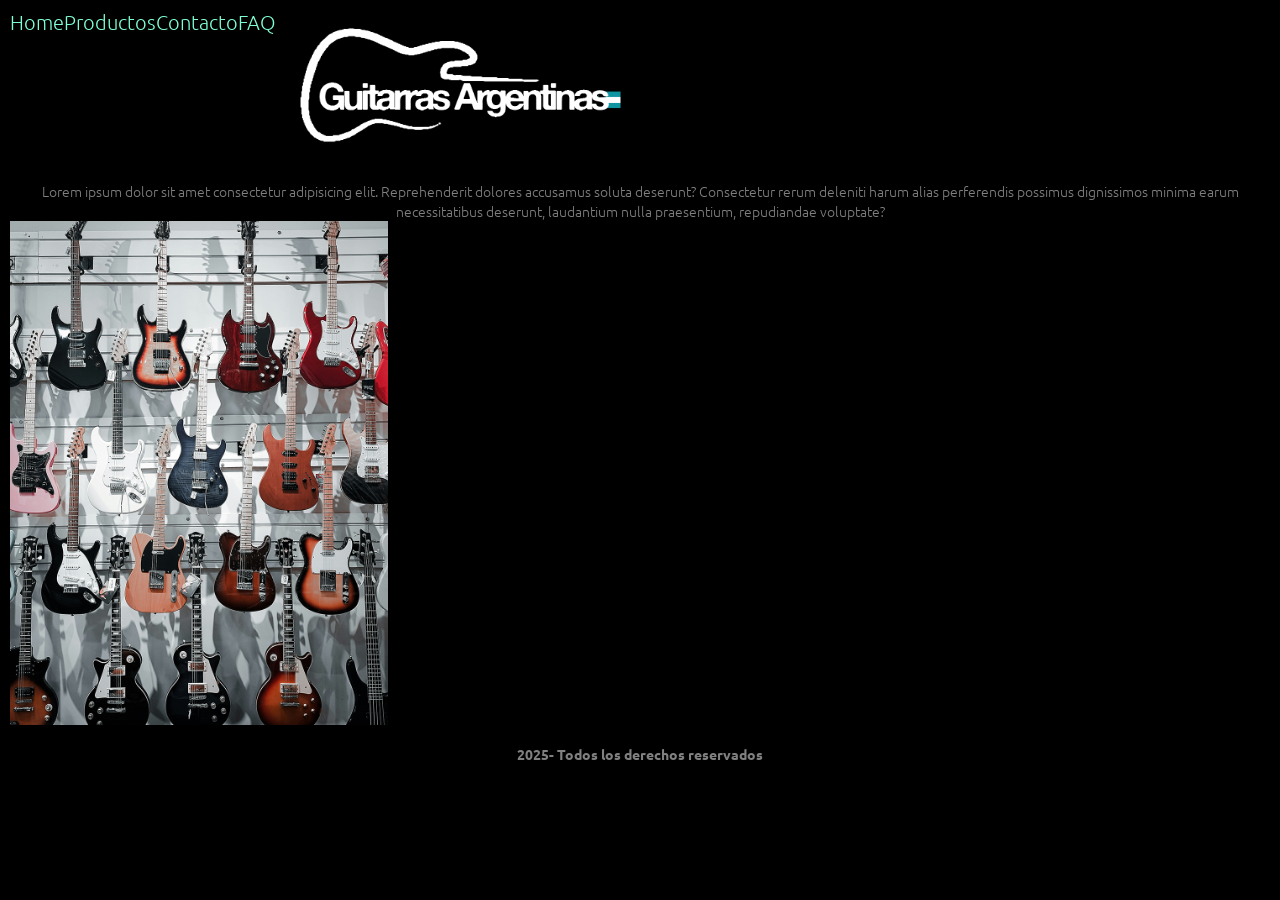
==== index.html @ 1a5506de "Entrega 2" ====
<!DOCTYPE html>
<html lang="en">
<head>
    <meta charset="UTF-8">
    <meta name="viewport" content="width=device-width, initial-scale=1.0">
    <link rel="stylesheet" href="css/estilo.css">   
    <title>Guitarras Argentinas</title>
    <style>
    @import url('https://fonts.googleapis.com/css2?family=Ubuntu:wght@300&display=swap');
    @import url('https://fonts.googleapis.com/css2?family=Orbitron:wght@400..900&display=swap');

    </style>
</head>
<body>
    <header>

        <nav>
            <ul>
                <li><a href="index.html">Home</a></li>
                <li><a href="productos.html">Productos</a></li>
                <li><a href="contacto.html">Contacto</a></li>   
                <li><a href="faq.html">FAQ</a></li>
            </ul>
        </nav>
    <img src="img/logo guitarra copia.png" alt="">
    </header>  
<main>
    <p>Lorem ipsum dolor sit amet consectetur adipisicing elit. Reprehenderit dolores accusamus soluta deserunt? Consectetur rerum deleniti harum alias perferendis possimus dignissimos minima earum necessitatibus deserunt, laudantium nulla praesentium, repudiandae voluptate?</p>
    <img src="img/guitarras.jpg" alt="imagen de guitarras">
</main>  
            
<footer class="footer">2025- Todos los derechos reservados</footer>

</body>

</html>
---- css/estilo.css ----
*{
    margin: 0;
    padding: 0;
    box-sizing: border-box;
}

header,main,footer{
    padding: 10px;
    text-align: center;
}
header{
    background-color: black;
    display: flex;
}
header nav ul{
    display: flex;
    color: whitesmoke;
    list-style: none;
}
img{
    display: flex;
    width: 30%;
}
body{
    background-color: black;
    color: grey;
    font-family: "Ubuntu", sans-serif;
    font-weight: 300;
    font-size: 14px;
    font-optical-sizing: auto;
}

footer {
    text-align: center;
    font-weight: bold;
}
a{
    color: aquamarine;
    text-decoration: none;
    font-weight: lighter;
    font-size: 20px;
}
a:hover{
    color: blueviolet;
    text-decoration: underline;
}
a:active{
    color: black;
}
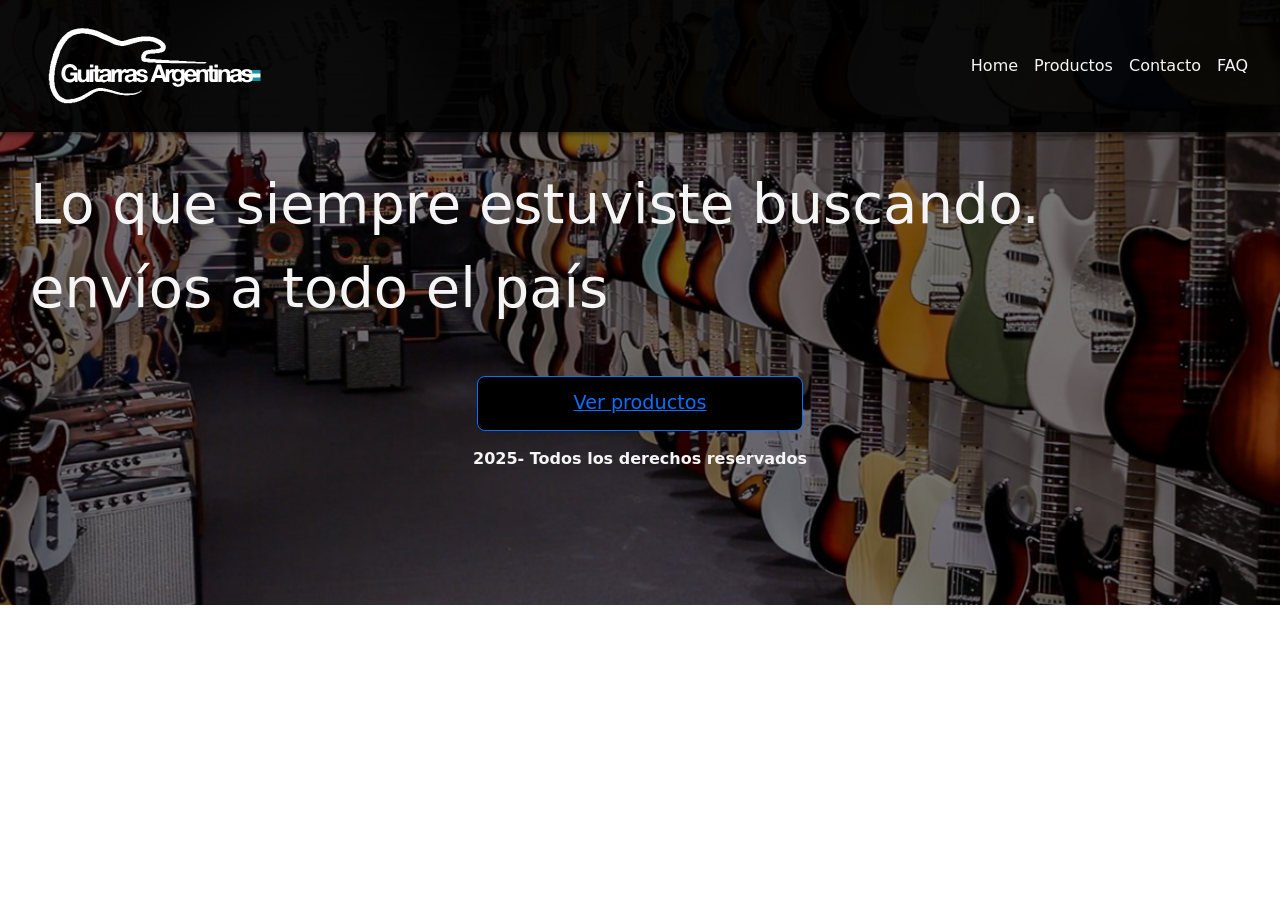
==== commit c3b86bfb: "subiendo archivos para entrega N3" ====
--- a/index.html
+++ b/index.html
@@ -3,17 +3,28 @@
 <head>
     <meta charset="UTF-8">
     <meta name="viewport" content="width=device-width, initial-scale=1.0">
-    <link rel="stylesheet" href="css/estilo.css">   
+    <link rel="stylesheet" href="css/main.css">   
     <title>Guitarras Argentinas</title>
+    <link href="https://cdn.jsdelivr.net/npm/bootstrap@5.3.7/dist/css/bootstrap.min.css" rel="stylesheet" integrity="sha384-LN+7fdVzj6u52u30Kp6M/trliBMCMKTyK833zpbD+pXdCLuTusPj697FH4R/5mcr" crossorigin="anonymous">
     <style>
     @import url('https://fonts.googleapis.com/css2?family=Ubuntu:wght@300&display=swap');
     @import url('https://fonts.googleapis.com/css2?family=Orbitron:wght@400..900&display=swap');
-
+    body{
+        margin: 0px;
+        padding: 0px;
+        background-image: url("img/guitarras2.jpg");
+        background-repeat: no-repeat;
+        background-size: cover;
+        background-attachment: scroll;
+        background-position: center;
+    }
     </style>
 </head>
 <body>
     <header>
-
+        <div>
+            <img src="img/logo guitarra copia.png" alt="">
+        </div>
         <nav>
             <ul>
                 <li><a href="index.html">Home</a></li>
@@ -22,11 +33,16 @@
                 <li><a href="faq.html">FAQ</a></li>
             </ul>
         </nav>
-    <img src="img/logo guitarra copia.png" alt="">
     </header>  
 <main>
-    <p>Lorem ipsum dolor sit amet consectetur adipisicing elit. Reprehenderit dolores accusamus soluta deserunt? Consectetur rerum deleniti harum alias perferendis possimus dignissimos minima earum necessitatibus deserunt, laudantium nulla praesentium, repudiandae voluptate?</p>
-    <img src="img/guitarras.jpg" alt="imagen de guitarras">
+
+<div class="cuerpoindex">
+    <p>Lo que siempre estuviste buscando.<br>envíos a todo el país</p> 
+</div>
+<div class="botoningreso">
+    <button type="button" class="btn btn-primary btn-lg"><a href="productos.html">Ver productos</a></button>
+</div>
+
 </main>  
             
 <footer class="footer">2025- Todos los derechos reservados</footer>
--- a/css/main.css
+++ b/css/main.css
@@ -0,0 +1,139 @@
+* {
+  margin: 0;
+  padding: 0;
+  box-sizing: border-box;
+}
+
+/*estilos generales*/
+body {
+  background-color: black;
+  color: whitesmoke;
+}
+
+header {
+  color: whitesmoke;
+  display: flex;
+  flex-direction: row;
+  justify-content: space-between;
+  align-items: center;
+  position: sticky;
+  top: 0;
+  width: 100%;
+  background: rgba(0, 0, 0, 0.9);
+  flex-wrap: wrap;
+  padding: 1rem 2rem;
+  box-shadow: 0 2px 5px rgba(0, 0, 0, 0.5);
+}
+header img {
+  height: 100px;
+  max-width: 100%;
+}
+header nav ul {
+  color: whitesmoke;
+  display: flex;
+  flex-wrap: wrap;
+  justify-content: center;
+  gap: 1rem;
+  list-style: none;
+  font-weight: lighter;
+  font-size: 1rem;
+  padding: 0;
+  margin: 0;
+}
+header nav ul li a {
+  color: whitesmoke;
+  text-decoration: none;
+}
+header nav ul li a:hover {
+  color: blueviolet;
+  text-decoration: underline;
+}
+header nav ul li a:active {
+  color: black;
+}
+
+body {
+  background-color: black;
+  color: whitesmoke;
+  font-family: "Ubuntu", sans-serif;
+  font-weight: 300;
+  font-size: 14px;
+}
+
+.cuerpoindex {
+  padding: 30px;
+  min-height: 200px;
+  font-size: 3.5rem;
+  min-height: 20%;
+  display: flex;
+  flex-direction: row;
+  justify-content: space-between;
+  align-items: center;
+  color: whitesmoke;
+}
+
+div p {
+  display: flex;
+  justify-content: left;
+  color: whitesmoke;
+}
+
+footer {
+  display: flex;
+  justify-content: center;
+  text-align: center;
+  color: whitesmoke;
+  font-weight: bold;
+  padding: 1rem;
+}
+
+.botoningreso {
+  display: flex;
+  justify-content: center;
+  text-align: center;
+}
+
+.btn.btn-primary.btn-lg {
+  color: whitesmoke;
+  background-color: black;
+  text-align: center;
+  font-size: 1.2rem;
+  padding: 0.75rem 6rem;
+}
+
+@media (max-width: 768px) {
+  header {
+    flex-direction: column;
+    text-align: center;
+    align-items: center;
+    padding: 1rem;
+  }
+  header nav ul {
+    flex-direction: column;
+    align-items: center;
+  }
+  .cuerpoindex {
+    font-size: 2rem;
+    padding-left: 10px;
+  }
+}
+@media (max-width: 480px) {
+  header img {
+    height: 40px;
+  }
+  .cuerpoindex {
+    font-size: 1.5rem;
+  }
+  .btn.btn-primary.btn-lg {
+    font-size: 1rem;
+    padding: 0.5rem 1rem;
+  }
+}
+.custom-card {
+  max-width: 50%;
+  height: 500px;
+  overflow: hidden;
+  color: black;
+}
+
+/*# sourceMappingURL=main.css.map */
